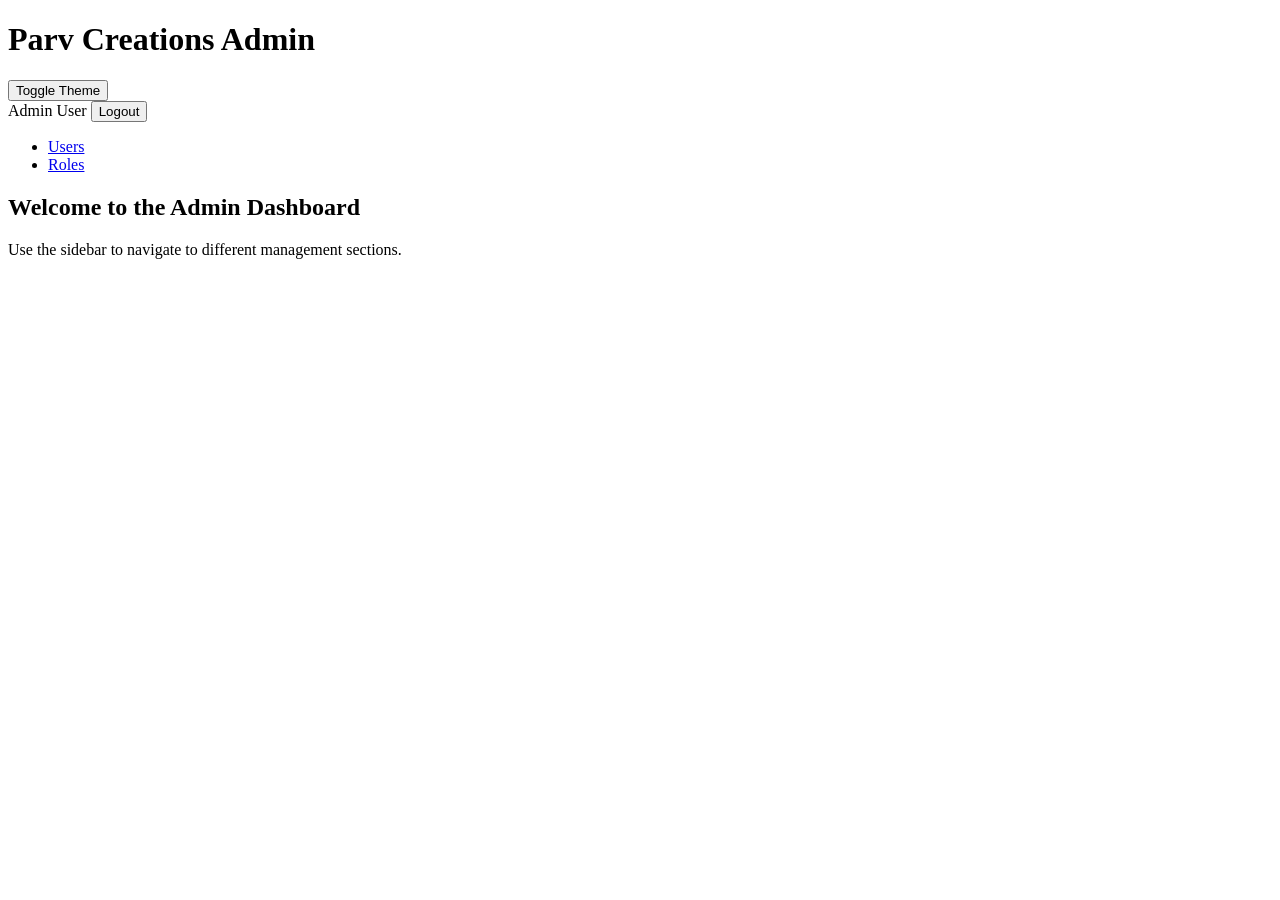
==== backend/public/admin/index.html @ d6a5a9db "feat: complete initial RBAC admin auth architecture models and public UI forms" ====
<!DOCTYPE html>
<html lang="en">
<head>
    <meta charset="UTF-8">
    <meta name="viewport" content="width=device-width, initial-scale=1.0">
    <title>Parv Creations Admin Dashboard</title>
    <link rel="stylesheet" href="/admin/css/style.css">
    <link rel="stylesheet" href="/admin/css/theme.css">
</head>
<body>
    <div class="dashboard-container">
        <header class="dashboard-header">
            <div class="header-content">
                <h1 class="logo">Parv Creations Admin</h1>
                <nav class="header-nav">
                    <button id="theme-toggle" class="btn-theme">Toggle Theme</button>
                    <div class="user-info">
                        <span id="username">Admin User</span>
                        <button id="logout-btn" class="btn-logout">Logout</button>
                    </div>
                </nav>
            </div>
        </header>

        <div class="dashboard-body">
            <aside class="sidebar">
                <nav class="sidebar-nav">
                    <ul>
                        <li><a href="/admin/users/" class="nav-link">Users</a></li>
                        <li><a href="/admin/roles/" class="nav-link">Roles</a></li>
                    </ul>
                </nav>
            </aside>

            <main class="main-content">
                <!-- Page-specific content will be loaded here -->
                <div id="page-content">
                    <div class="welcome-message">
                        <h2>Welcome to the Admin Dashboard</h2>
                        <p>Use the sidebar to navigate to different management sections.</p>
                    </div>
                </div>
            </main>
        </div>
    </div>

    <script src="/admin/js/theme.js"></script>
    <script src="/admin/js/auth.js"></script>
    <script src="/admin/js/notification.js"></script>
    <script src="/admin/js/main.js"></script>
</body>
</html>
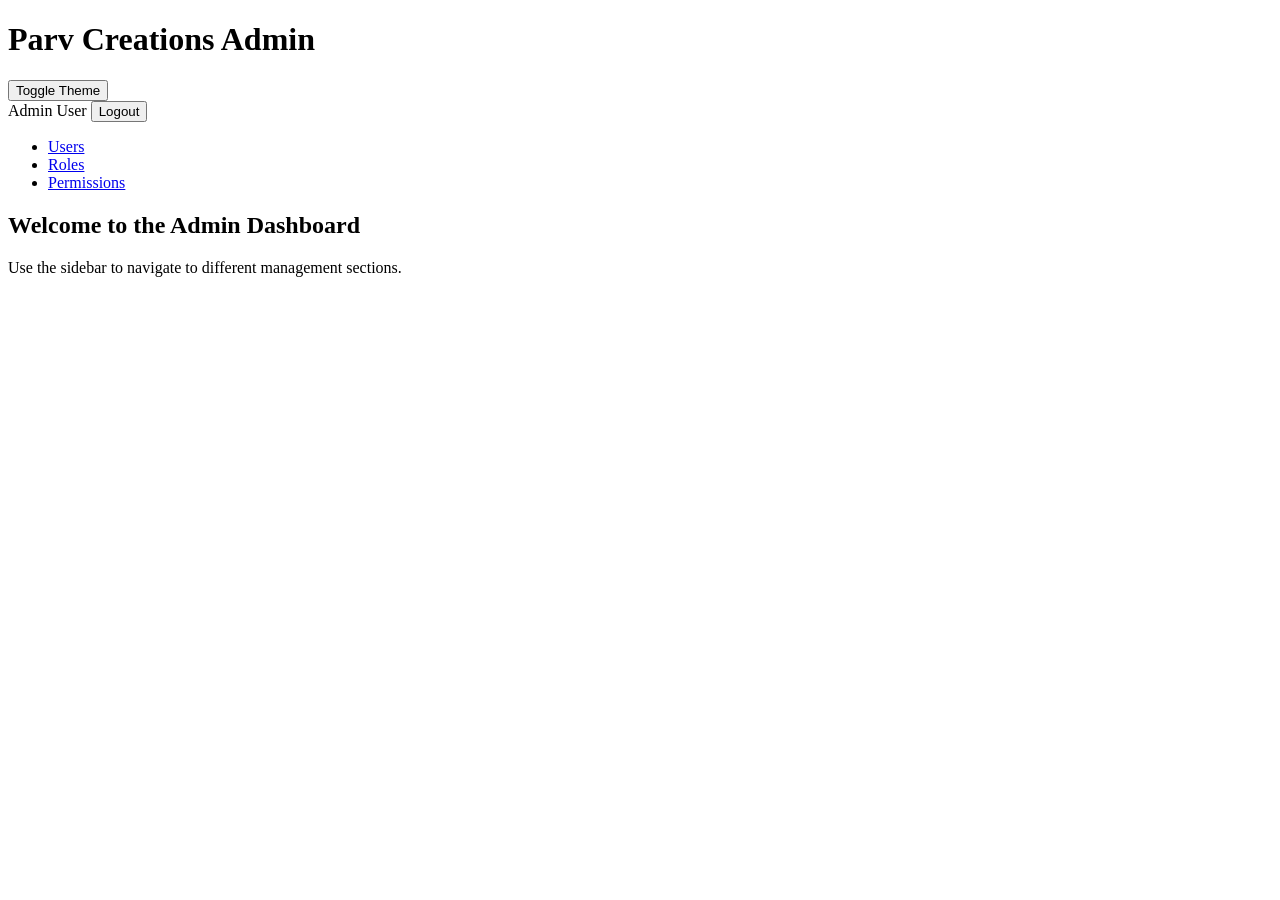
==== commit 7e1ae2aa: "feat: stable release with secure auth, daily logging, and cors middleware" ====
--- a/backend/public/admin/index.html
+++ b/backend/public/admin/index.html
@@ -26,8 +26,9 @@
             <aside class="sidebar">
                 <nav class="sidebar-nav">
                     <ul>
-                        <li><a href="/admin/users/" class="nav-link">Users</a></li>
-                        <li><a href="/admin/roles/" class="nav-link">Roles</a></li>
+                            <li><a href="/admin/users/" class="nav-link">Users</a></li>
+                            <li><a href="/admin/roles/" class="nav-link">Roles</a></li>
+                            <li><a href="/admin/permissions.html" class="nav-link">Permissions</a></li>
                     </ul>
                 </nav>
             </aside>
@@ -45,8 +46,9 @@
     </div>
 
     <script src="/admin/js/theme.js"></script>
+    <script src="/admin/js/config.js"></script>
     <script src="/admin/js/auth.js"></script>
     <script src="/admin/js/notification.js"></script>
     <script src="/admin/js/main.js"></script>
 </body>
-</html>+</html>
